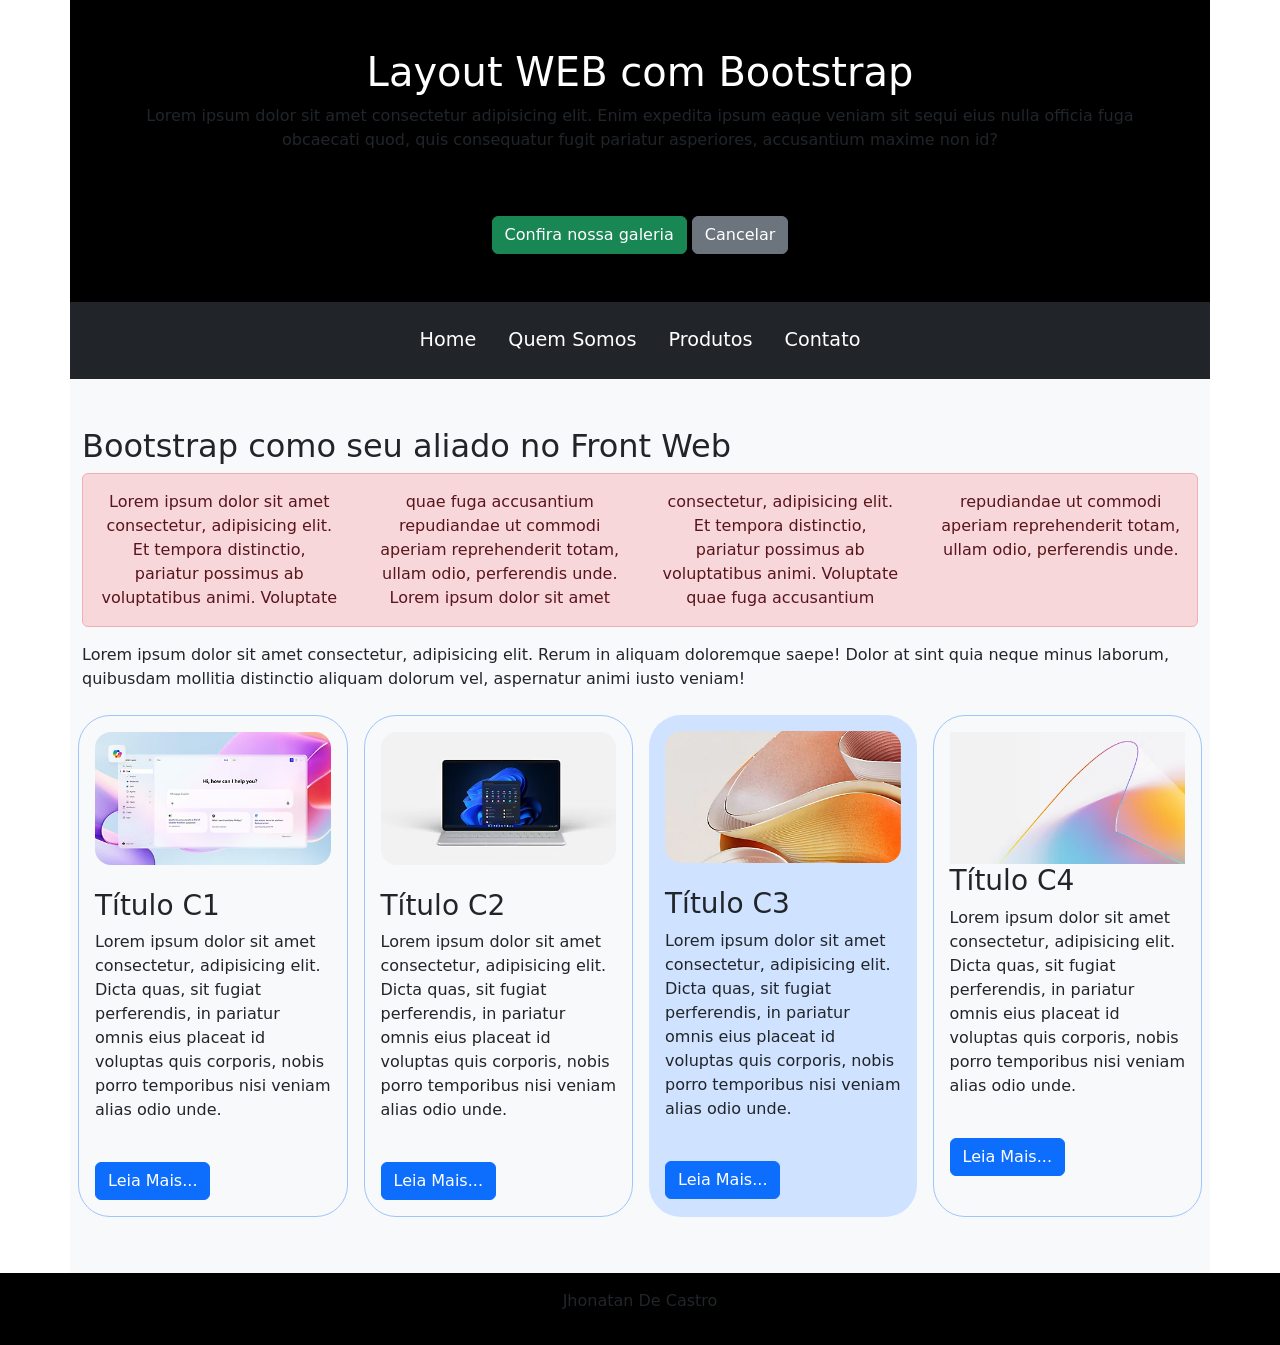
==== index.html @ 5ec14577 "Add files via upload" ====
<!DOCTYPE html>
<html lang="pt-br">
<head>
    <meta charset="UTF-8">
    <meta name="viewport" content="width=device-width, initial-scale=1.0">
    <link href="https://cdn.jsdelivr.net/npm/bootstrap@5.3.8/dist/css/bootstrap.min.css" rel="stylesheet" integrity="sha384-sRIl4kxILFvY47J16cr9ZwB07vP4J8+LH7qKQnuqkuIAvNWLzeN8tE5YBujZqJLB" crossorigin="anonymous">
    <link rel="stylesheet" href="./css/estilos.css">

    <title>Layout WEB com Bootstrap</title>
</head>
<body>
    <!-- 4 principais header, nav, div e id -->
    <!-- CONTAINER NAS 4 PRINCIPAIS - PRINCIPAL CLASS DO BOOTSTRAP -->
     <!-- CONTAINE-FLUID : DEIXAR 100% O RETÂNGULO -->
    <header class="container bg-black p-5 text-center">
        <h1 class="text-white">Layout WEB com Bootstrap</h1>
        <p class="text-secundary">Lorem ipsum dolor sit amet consectetur adipisicing elit. Enim expedita ipsum eaque veniam sit sequi eius nulla officia fuga obcaecati quod, quis consequatur fugit pariatur asperiores, accusantium maxime non id?</p>
        <button class="btn btn-success mt-5">Confira nossa galeria</button>
        <button class="btn btn-secondary mt-5">Cancelar</button>
    </header>
    <!-- nav = barra de navegação -->
    <nav class="container bg-dark py-3 text-white">
        <ul class="nav justify-content-center">
            <li class="nav-item">
                <a class="nav-link" href="#">Home</a>
            </li>
            <li class="nav-item">
                <a class="nav-link" href="#">Quem Somos</a>
            </li>
            <li class="nav-item">
                <a class= "nav-link" href="#">Produtos</a>
            </li>
            <li class="nav-item">
                <a class="nav-link" href="#">Contato</a>
            </li>
        </ul>
    </nav>
    <div id="conteudo" class="container bg-light py-5">
        <h2>Bootstrap como seu aliado no Front Web</h2>
        <p class="alert alert-danger p-cols">
            Lorem ipsum dolor sit amet consectetur, adipisicing elit. Et tempora distinctio, pariatur possimus ab voluptatibus animi. Voluptate quae fuga accusantium repudiandae ut commodi aperiam reprehenderit totam, ullam odio, perferendis unde.
            Lorem ipsum dolor sit amet consectetur, adipisicing elit. Et tempora distinctio, pariatur possimus ab voluptatibus animi. Voluptate quae fuga accusantium repudiandae ut commodi aperiam reprehenderit totam, ullam odio, perferendis unde.</p>
        <p>Lorem ipsum dolor sit amet consectetur, adipisicing elit. Rerum in aliquam doloremque saepe! Dolor at sint quia neque minus laborum, quibusdam mollitia distinctio aliquam dolorum vel, aspernatur animi iusto veniam!</p>
        <div class="row">
            <!-- class rounded = arredondar mb = margin border -->
            <div class="col border border-primary-subtle rounded-5 p-3 m-2">
                <img class="rounded-4 mb-4" src="img/img1.avif" alt="" width="100%">
                <h3>Título C1</h3>
                <p>Lorem ipsum dolor sit amet consectetur, adipisicing elit. Dicta quas, sit fugiat perferendis, in pariatur omnis eius placeat id voluptas quis corporis, nobis porro temporibus nisi veniam alias odio unde.</p>
                <button class="btn btn-primary mt-4">Leia Mais...</button>
            </div>
            <div class="col border border-primary-subtle rounded-5 p-3 m-2">
                <img class="rounded-4 mb-4" src="img/img2.avif" alt="" width="100%">
                <h3>Título C2</h3>
                <p>Lorem ipsum dolor sit amet consectetur, adipisicing elit. Dicta quas, sit fugiat perferendis, in pariatur omnis eius placeat id voluptas quis corporis, nobis porro temporibus nisi veniam alias odio unde.</p>
                <button class="btn btn-primary mt-4">Leia Mais...</button>
            </div>
            <div class="col bg-primary-subtle rounded-5 p-3 m-2">
                <img class="rounded-4 mb-4" src="img/img3.webp" alt="" width="100%">
                <h3>Título C3</h3>
                <p>Lorem ipsum dolor sit amet consectetur, adipisicing elit. Dicta quas, sit fugiat perferendis, in pariatur omnis eius placeat id voluptas quis corporis, nobis porro temporibus nisi veniam alias odio unde.</p>
                <button class="btn btn-primary mt-4">Leia Mais...</button>
            </div>
            <div class="col border border-primary-subtle rounded-5 p-3 m-2">
                <img src="img/img4.avif" alt="" width="100%">
                <h3>Título C4</h3>
                <p>Lorem ipsum dolor sit amet consectetur, adipisicing elit. Dicta quas, sit fugiat perferendis, in pariatur omnis eius placeat id voluptas quis corporis, nobis porro temporibus nisi veniam alias odio unde.</p>
                <button class="btn btn-primary mt-4">Leia Mais...</button>
            
            </div>
        </div>
    </div>
    <!-- FLUID -->
    <footer class="container-fluid bg-black text-secundary py-3 text-center">
        <p>
            Jhonatan De Castro
        </p>
    </footer>
    <script src="https://cdn.jsdelivr.net/npm/@popperjs/core@2.11.8/dist/umd/popper.min.js" integrity="sha384-I7E8VVD/ismYTF4hNIPjVp/Zjvgyol6VFvRkX/vR+Vc4jQkC+hVqc2pM8ODewa9r" crossorigin="anonymous"></script>
    <script src="https://cdn.jsdelivr.net/npm/bootstrap@5.3.8/dist/js/bootstrap.min.js" integrity="sha384-G/EV+4j2dNv+tEPo3++6LCgdCROaejBqfUeNjuKAiuXbjrxilcCdDz6ZAVfHWe1Y" crossorigin="anonymous"></script>
</body>
</html>
---- css/estilos.css ----
.mt-100{
    margin-top: 100px;
}
.p-cols{
    columns: 4;
    gap: 40px;
    text-align: center;
}
.nav-link{
    color: #fff;
    font-size: 1.2rem;
    border-radius: 7px;
}
.nav-link:hover{
    color: #fff;
    font-size: 1.2rem;
    background-color: brown;
}
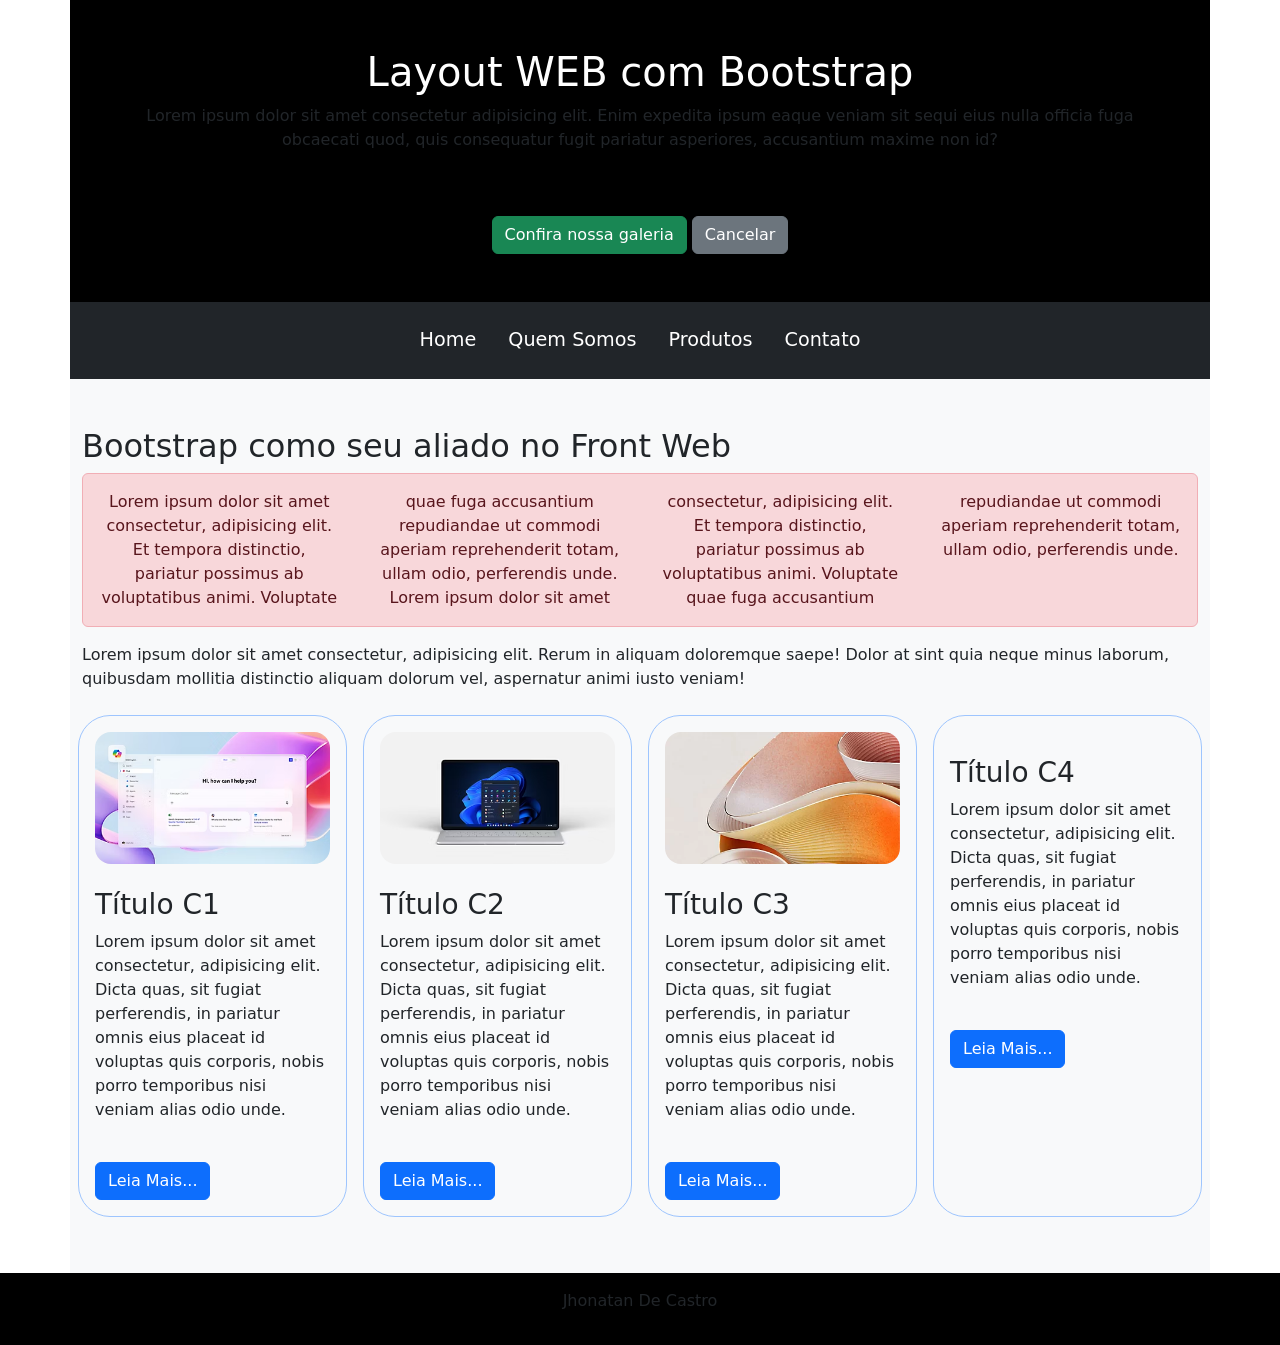
==== commit 6cb29426: "Update index.html" ====
--- a/index.html
+++ b/index.html
@@ -55,14 +55,14 @@
                 <p>Lorem ipsum dolor sit amet consectetur, adipisicing elit. Dicta quas, sit fugiat perferendis, in pariatur omnis eius placeat id voluptas quis corporis, nobis porro temporibus nisi veniam alias odio unde.</p>
                 <button class="btn btn-primary mt-4">Leia Mais...</button>
             </div>
-            <div class="col bg-primary-subtle rounded-5 p-3 m-2">
+            <div class="col border border-primary-subtle rounded-5 p-3 m-2">
                 <img class="rounded-4 mb-4" src="img/img3.webp" alt="" width="100%">
                 <h3>Título C3</h3>
                 <p>Lorem ipsum dolor sit amet consectetur, adipisicing elit. Dicta quas, sit fugiat perferendis, in pariatur omnis eius placeat id voluptas quis corporis, nobis porro temporibus nisi veniam alias odio unde.</p>
                 <button class="btn btn-primary mt-4">Leia Mais...</button>
             </div>
             <div class="col border border-primary-subtle rounded-5 p-3 m-2">
-                <img src="img/img4.avif" alt="" width="100%">
+                <img class="rounded-4 src="img/img4.avif" alt="" width="100%">
                 <h3>Título C4</h3>
                 <p>Lorem ipsum dolor sit amet consectetur, adipisicing elit. Dicta quas, sit fugiat perferendis, in pariatur omnis eius placeat id voluptas quis corporis, nobis porro temporibus nisi veniam alias odio unde.</p>
                 <button class="btn btn-primary mt-4">Leia Mais...</button>
@@ -79,4 +79,4 @@
     <script src="https://cdn.jsdelivr.net/npm/@popperjs/core@2.11.8/dist/umd/popper.min.js" integrity="sha384-I7E8VVD/ismYTF4hNIPjVp/Zjvgyol6VFvRkX/vR+Vc4jQkC+hVqc2pM8ODewa9r" crossorigin="anonymous"></script>
     <script src="https://cdn.jsdelivr.net/npm/bootstrap@5.3.8/dist/js/bootstrap.min.js" integrity="sha384-G/EV+4j2dNv+tEPo3++6LCgdCROaejBqfUeNjuKAiuXbjrxilcCdDz6ZAVfHWe1Y" crossorigin="anonymous"></script>
 </body>
-</html>+</html>
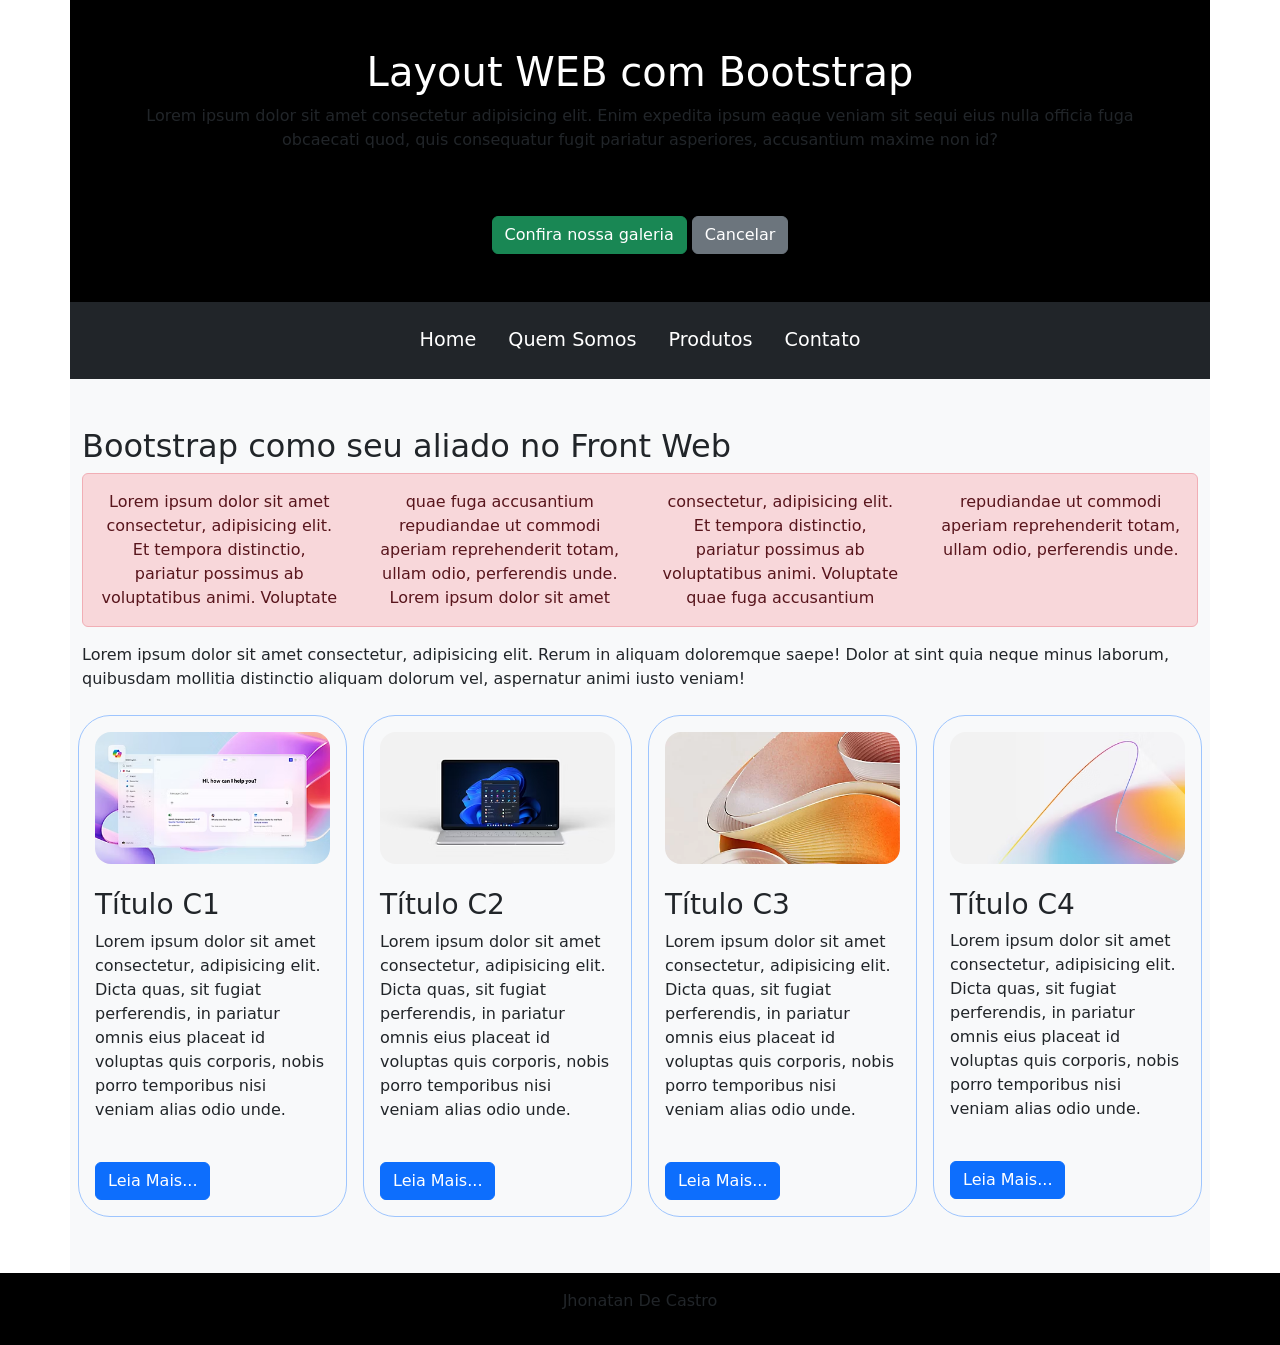
==== commit f8a168f1: "Update index.html" ====
--- a/index.html
+++ b/index.html
@@ -62,7 +62,7 @@
                 <button class="btn btn-primary mt-4">Leia Mais...</button>
             </div>
             <div class="col border border-primary-subtle rounded-5 p-3 m-2">
-                <img class="rounded-4 src="img/img4.avif" alt="" width="100%">
+                <img class="rounded-4 mb-4" src="img/img4.avif" alt="" width="100%">
                 <h3>Título C4</h3>
                 <p>Lorem ipsum dolor sit amet consectetur, adipisicing elit. Dicta quas, sit fugiat perferendis, in pariatur omnis eius placeat id voluptas quis corporis, nobis porro temporibus nisi veniam alias odio unde.</p>
                 <button class="btn btn-primary mt-4">Leia Mais...</button>
